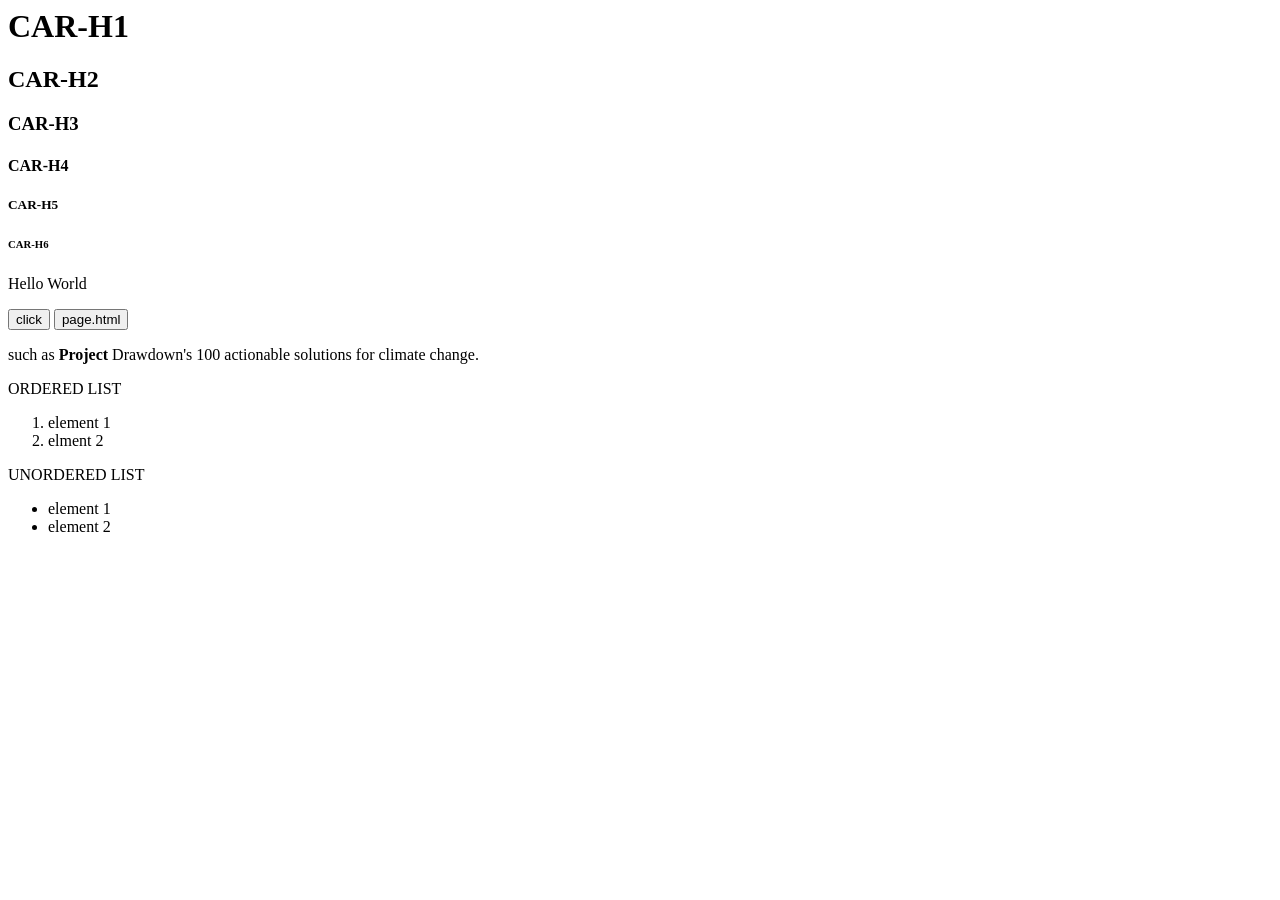
==== index.html @ 7e22fb91 "Added page code" ====
<html>
    <head>
        <title>assignment-2</title>
    </head>
    <body>
        <h1>CAR-H1</h1>
        <h2>CAR-H2</h2>
        <h3>CAR-H3</h3>
        <h4>CAR-H4</h4>
        <h5>CAR-H5</h5>
        <h6>CAR-H6</h6>
        <p>Hello World</p>
        <button>click</button>
        <a href="page.html" target="_blank">
            <button>
                page.html
            </button>
        </a>
         <p>such as <b>Project</b> Drawdown's 100 actionable solutions for climate change.</p>
         <p>ORDERED LIST</p>
         <ol>
            <li>element 1</li>
            <li>elment 2</li>
         </ol>
         <P>UNORDERED LIST</P>
         <ul>
            <li>element 1</li>
            <li>element 2</li>
         </ul>
    </body>
</html>
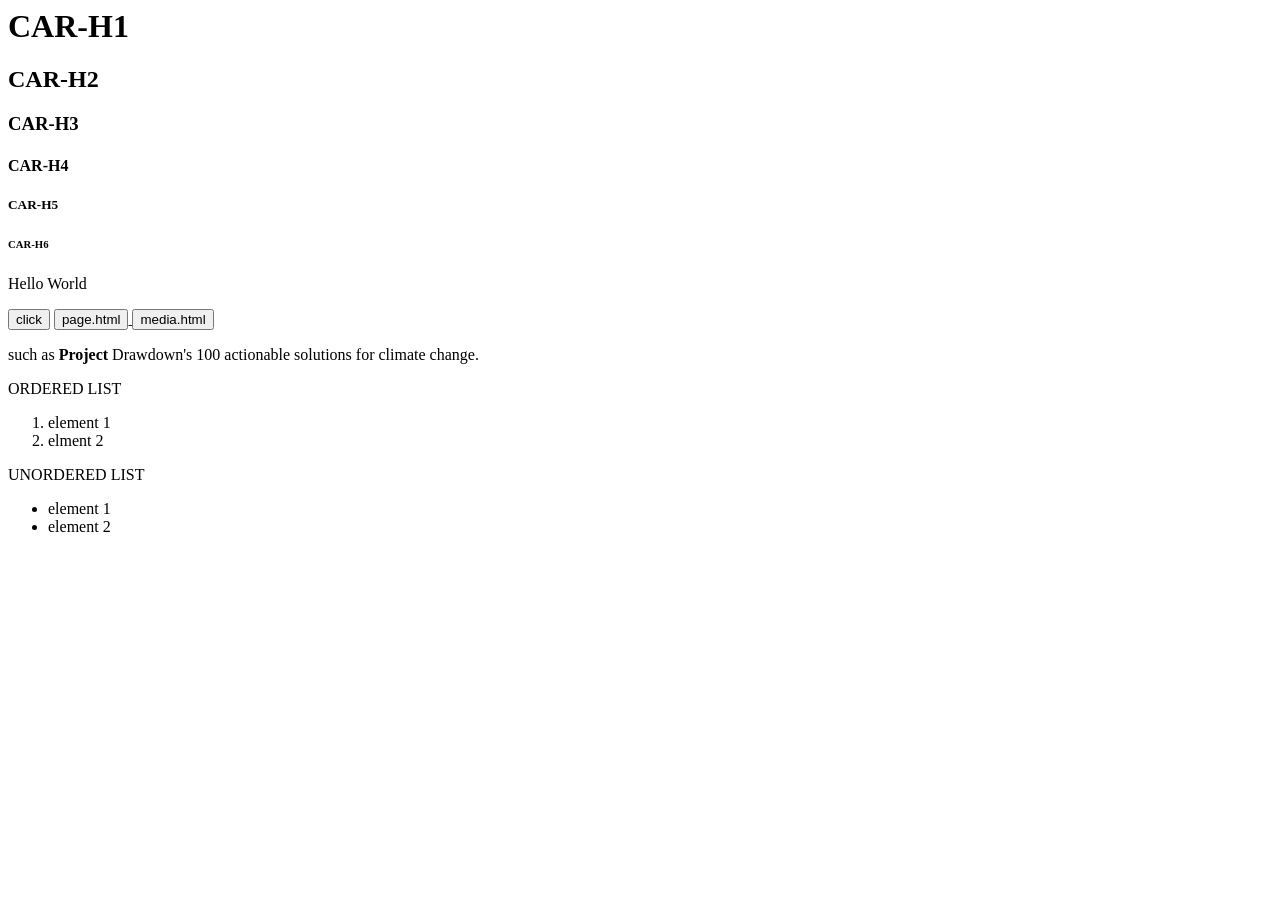
==== commit 330e70e2: "Added media code" ====
--- a/index.html
+++ b/index.html
@@ -16,13 +16,18 @@
                 page.html
             </button>
         </a>
+          <a href="media.html" target="_blank">
+            <button>
+                media.html
+            </button>
+        </a>
          <p>such as <b>Project</b> Drawdown's 100 actionable solutions for climate change.</p>
          <p>ORDERED LIST</p>
          <ol>
             <li>element 1</li>
             <li>elment 2</li>
          </ol>
-         <P>UNORDERED LIST</P>
+         <P>UNORDERED LIST</P>  
          <ul>
             <li>element 1</li>
             <li>element 2</li>
